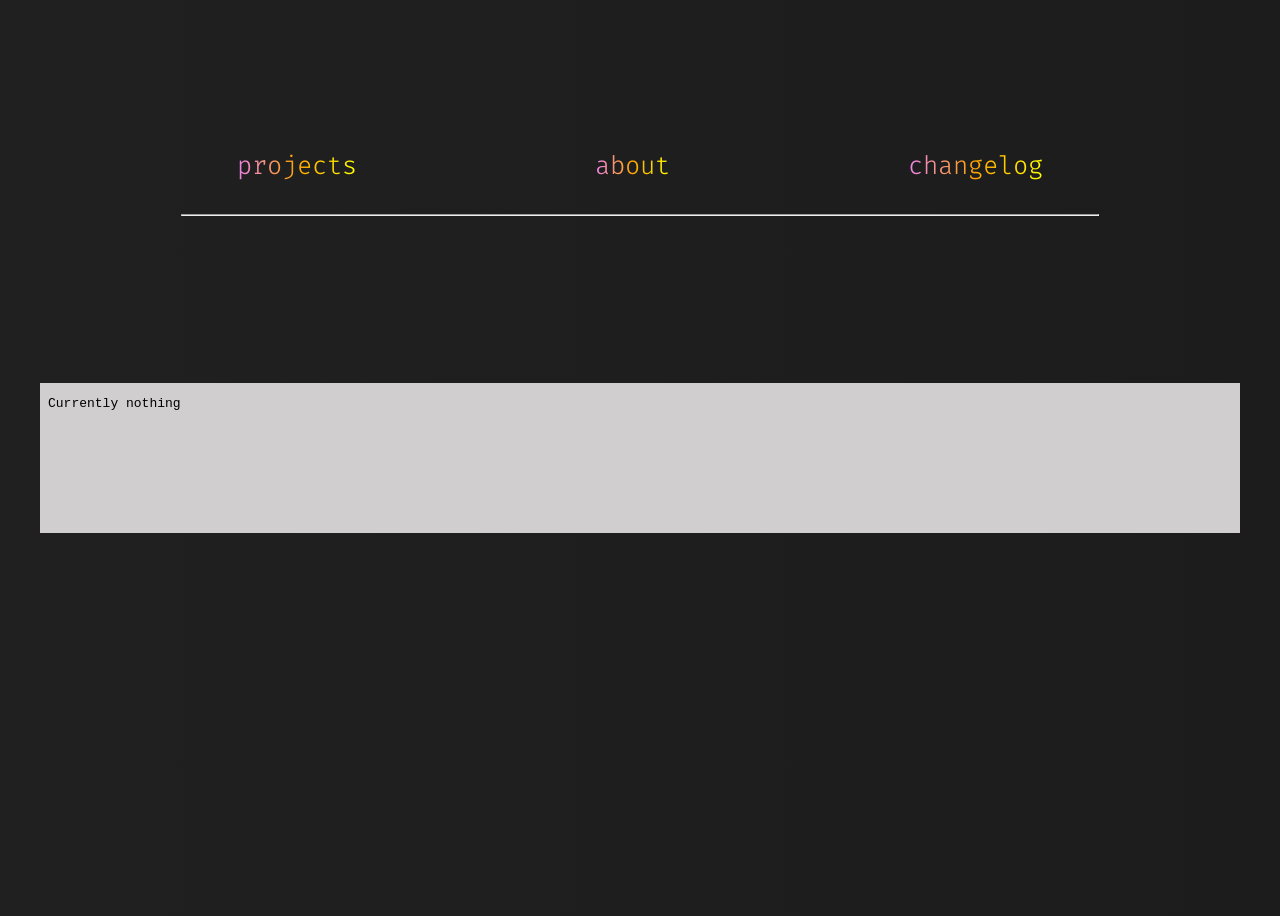
==== changelog.html @ ee3f69f9 "Add files via upload" ====
<html lang="en">
<head>
  <meta charset="UTF-8">
  <meta http-equiv="X-UA-Compatible" content="IE=edge">
  <meta name="viewport" content="width=device-width, initial-scale=1.0">
  <link rel="stylesheet" href="styles/app.css">
  <title>Nickel Dev - Changelog</title>
</head>
<body class="App gray-dient">  
  <header class="App-header">
    
    <div class='top-links'>
      <a href="." class='top-home'>[N]</a>
      
      <a href="projects.html">projects</a>
      &emsp;&emsp;&emsp;&emsp;&emsp;&emsp;&emsp;&emsp;
      <a href="about.html">about</a>
      &emsp;&emsp;&emsp;&emsp;&emsp;&emsp;&emsp;&emsp;
      <a href="changelog.html">changelog</a>
      
      <hr />
    </div>

    <div class='contents'>
      <script src="changelogs.js"></script>
      <iframe src="changelog.txt"></iframe>
    </div>

  </header>
</body>
</html>
---- styles/app.css ----
@font-face {
  font-family: 'Fira';
  src: url("fonts/fira.otf");
  src: url("fonts/fira.otf") format("opentype");
  font-style: normal;
}

::-moz-selection { /* Code for Firefox */
  background: #ccc;
  color: #000;
}
::selection {
  background: #ccc;
  color: #000;
}

a, button {
  text-decoration: none;
  background-image: linear-gradient(to left, yellow, orange, violet);
  background-clip: text;
  color: transparent;
}

img {
  border-radius: 3%;
}

hr {
  margin-top: 4%;
  margin-right: -7%;
  margin-left: -7%;
  color: white;
}

iframe {
  border: 0px;
  background-color: #d1ced0;
  width: 400%;
  margin-left: -150%;
}

/*-------*/

.cursor {
  position: absolute;
  margin-left: .5%;
}

.top-links {
  display: inline;
  position: absolute;
  margin-top: -42%;
}
.top-home {
  position: fixed;
  margin-left: -25%;
  font-size: calc(25px + 2vmin);
}

.nice-gradient {
  background-image: linear-gradient(to left, yellow, orange, violet);
  background-clip: text;
  color: transparent;
}
.gray-dient {
  background-image: linear-gradient(to left, #1c1c1c, #202020);
  background-color: transparent;
}

.App {
  text-align: center;
  font-family: "Fira";
}

.App-header {
  min-height: 100vh;
  display: flex;
  flex-direction: column;
  align-items: center;
  justify-content: center;
  font-size: calc(7.5px + 2vmin);
  color: white;
}
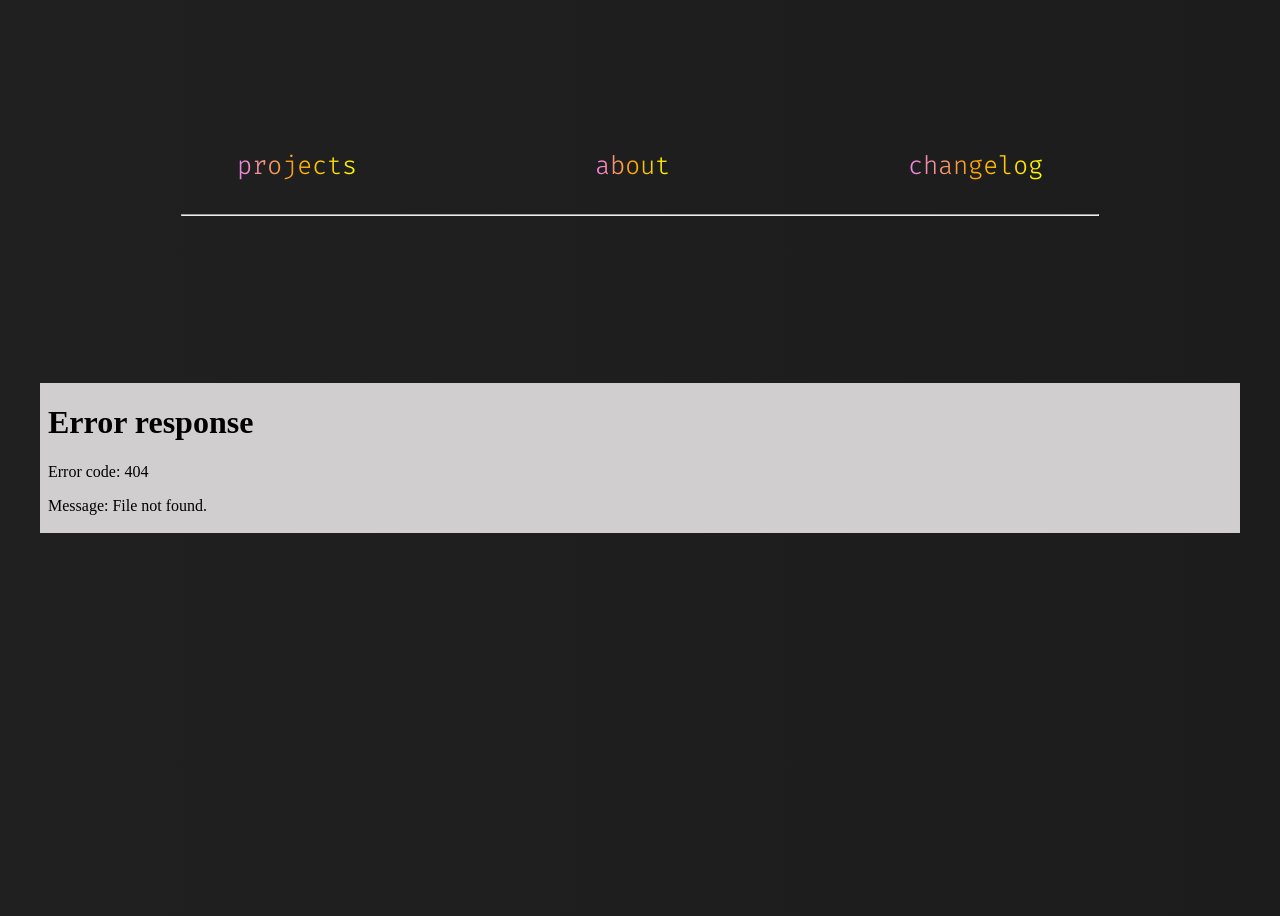
==== commit 13dc06b9: "Update changelog.html" ====
--- a/changelog.html
+++ b/changelog.html
@@ -22,10 +22,9 @@
     </div>
 
     <div class='contents'>
-      <script src="changelogs.js"></script>
-      <iframe src="changelog.txt"></iframe>
+      <iframe src="res/changelog.txt"></iframe>
     </div>
 
   </header>
 </body>
-</html>+</html>
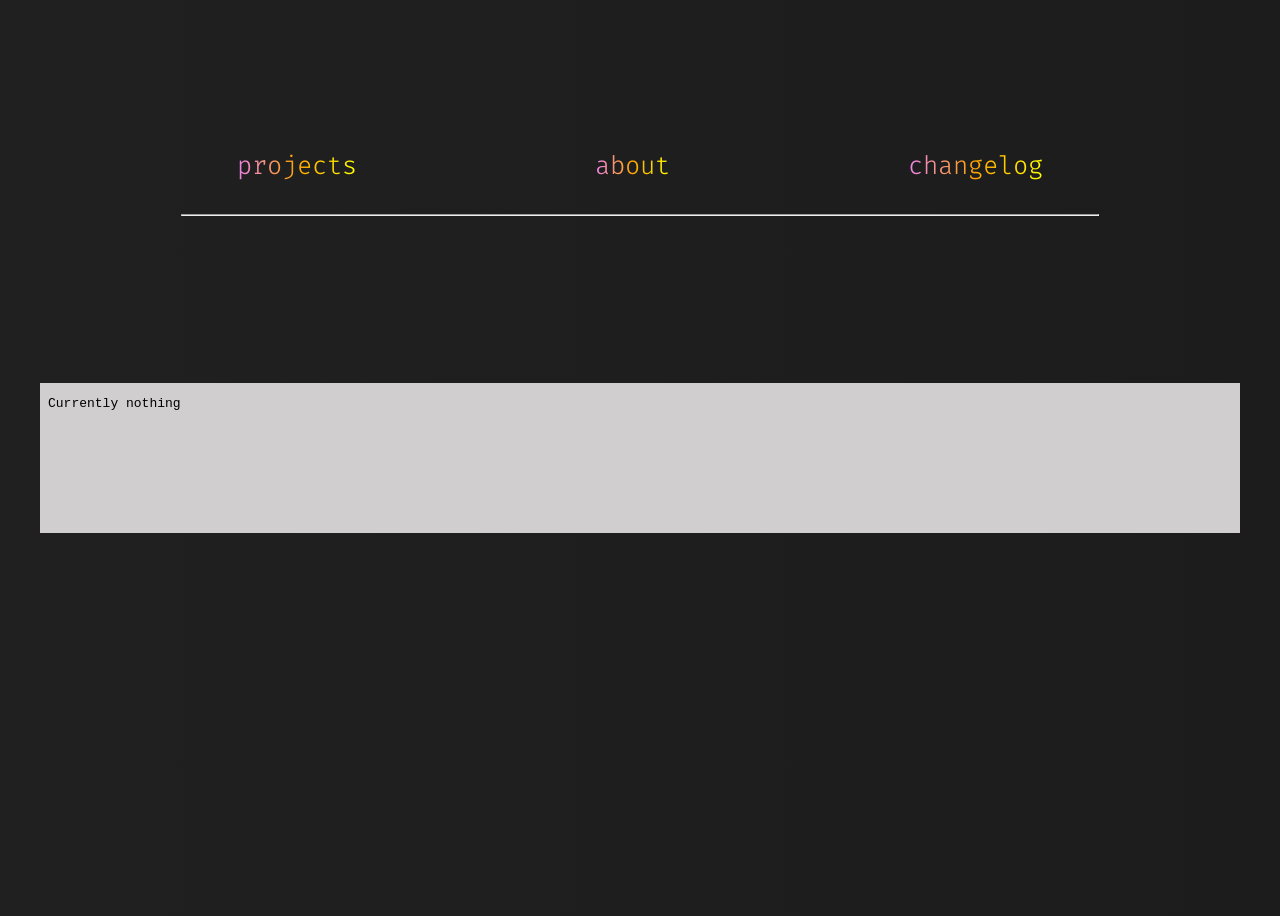
==== commit 1afb663e: "Add files via upload" ====
--- a/changelog.html
+++ b/changelog.html
@@ -27,4 +27,4 @@
 
   </header>
 </body>
-</html>
+</html>
